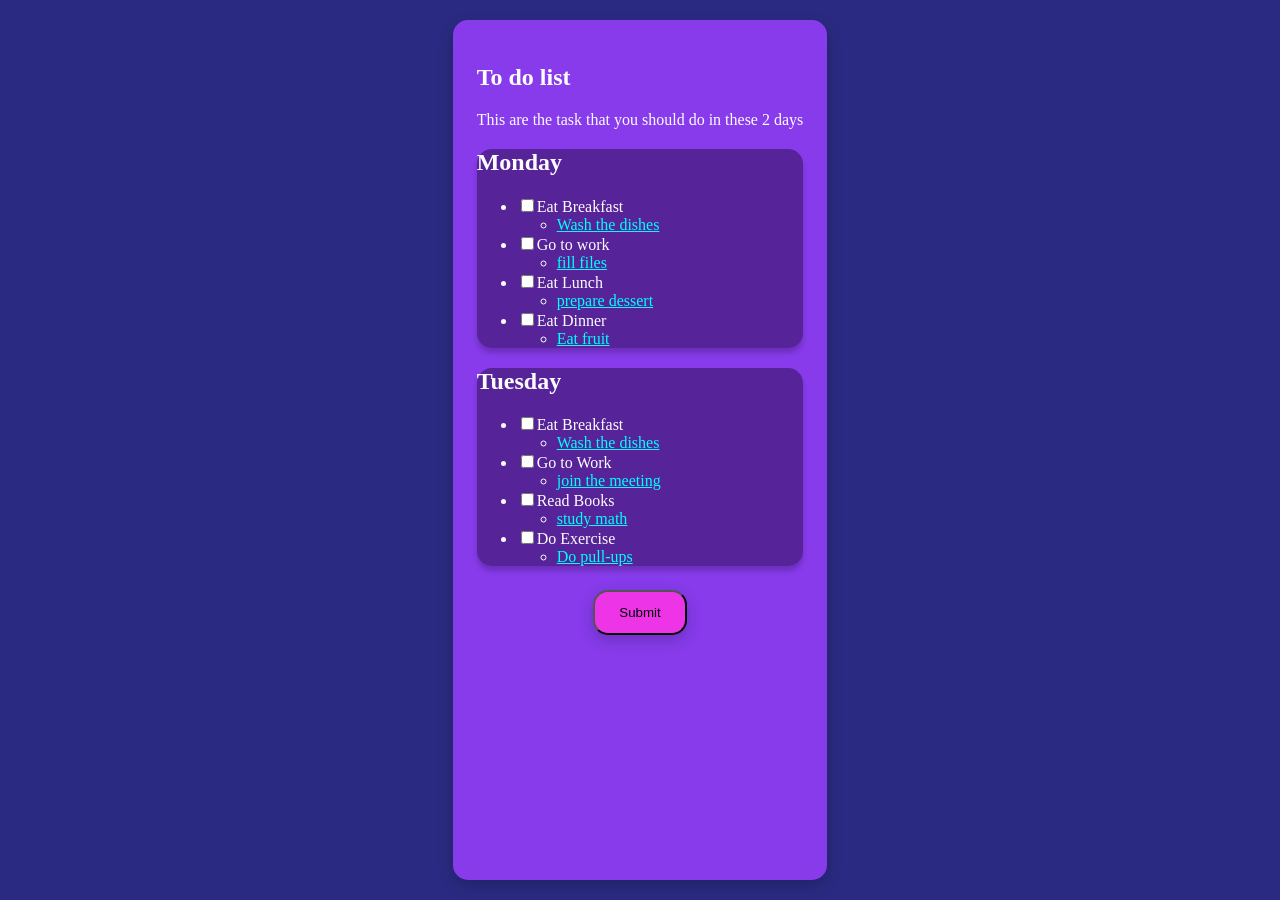
==== index.html @ ea7b4c46 "Update and rename to-do-list.html to index.html" ====
<html lang="es">
<head>
  <meta charset="utf-8">
  <meta name="viewport" content="width=device-width, initial-scale=1.0">
  <title>To-do-list</title>
  <link rel="stylesheet" href="styles.css">
</head>
<body>
  <main>
    <section class="to-do-list-wrap">
      <h1>To do list</h1>
      <p>This are the task that you should do in these 2 days</p>
    </section>
 

      <section class="day-1">
        <h2>Monday</h2>
        <ul>
          

          <li>
            <label for="breakfast"><input type="checkbox" id="breakfast">Eat Breakfast</label>
          <ul class="sub-item">
            <li><a class="sub-link" href="#" target="_blank">Wash the dishes</a></li>
          </ul>
          </li>



          <li>
            <label for="work"> <input type="checkbox" id="work" >Go to work</label>
            <ul class="sub-item">
              <li> <a class="sub-link" href="#" target="_blank"> fill files</a></li>
            </ul>
          </li>

     
          
           <li>
            <label for="lunch"> <input type="checkbox" id="lunch" >Eat Lunch</label>
            <ul class="sub-item">
              <li> <a class="sub-link" href="#" target="_blank"> prepare dessert</a></li>
            </ul>
          </li>



           <li>
            <label for="dinner"> <input type="checkbox" id="dinner" >Eat Dinner</label>
            <ul class="sub-item">
              <li> <a class="sub-link" href="#" target="_blank"> Eat fruit</a></li>
            </ul>
          </li>
          

        </ul>

      </section>

      <section class="day-2">
        <h2>Tuesday</h2>
        <ul>
          


            <li>
            <label for="breakfast-2"> <input type="checkbox" id="breakfast-2" >Eat Breakfast</label>
            <ul class="sub-item">
              <li> <a class="sub-link" href="#" target="_blank"> Wash the dishes</a></li>
            </ul>
          </li>




          <li>
            <label for="work-2"> <input type="checkbox" id="work-2" >Go to Work</label>
            <ul class="sub-item">
              <li> <a class="sub-link" href="#" target="_blank"> join the meeting</a></li>
            </ul>
          </li>



          <li>
            <label for="book"> <input type="checkbox" id="book" >Read Books</label>
            <ul class="sub-item">
              <li> <a class="sub-link" href="#" target="_blank"> study math</a></li>
            </ul>
          </li>



          <li>
            <label for="exercise"> <input type="checkbox" id="exercise" >Do Exercise</label>
            <ul class="sub-item">
              <li> <a class="sub-link" href="#" target="_blank"> Do pull-ups</a></li>
            </ul>
          </li>

        </ul>

      </section>
      <section class="bellow">
        <button type="submit" class="button">Submit</button>
      </section>
  </main>
</body>
---- styles.css ----
body {
    background-color: rgb(42, 42, 130);
    font-family: 'Times New Roman';
    color:rgb(253, 253, 253);
    margin:auto;    
    display:flex;
    justify-content:center;
    padding: 20px 0;
}

main{
    background-color:rgb(135, 59, 235);
    border-radius:15px;
    box-shadow: 0 5px 15px rgba(0,0,0,0.2);
    padding: 1.5rem;
}

a {
    color:cyan;
}
a:hover {
    color:rgb(36, 115, 243);
}

.day-1, .day-2 {
    background-color:rgb(86, 35, 153);
        box-shadow: 0 5px 5px rgba(0,0,0,0.2);
           border-radius:15px;

}


button {
    padding: 10px;
    box-shadow: 0 5px 15px rgba(0,0,0,0.2);
    display: block;      /* convierte el botón en bloque */
    padding: 0.8rem 1.5rem;
    margin: 1.5rem auto;
    background-color: rgb(237, 53, 231);
    border-radius: 15px;
}
button:hover {
    color:rgb(25, 33, 105);
    background-color:rgb(144, 6, 156);
}
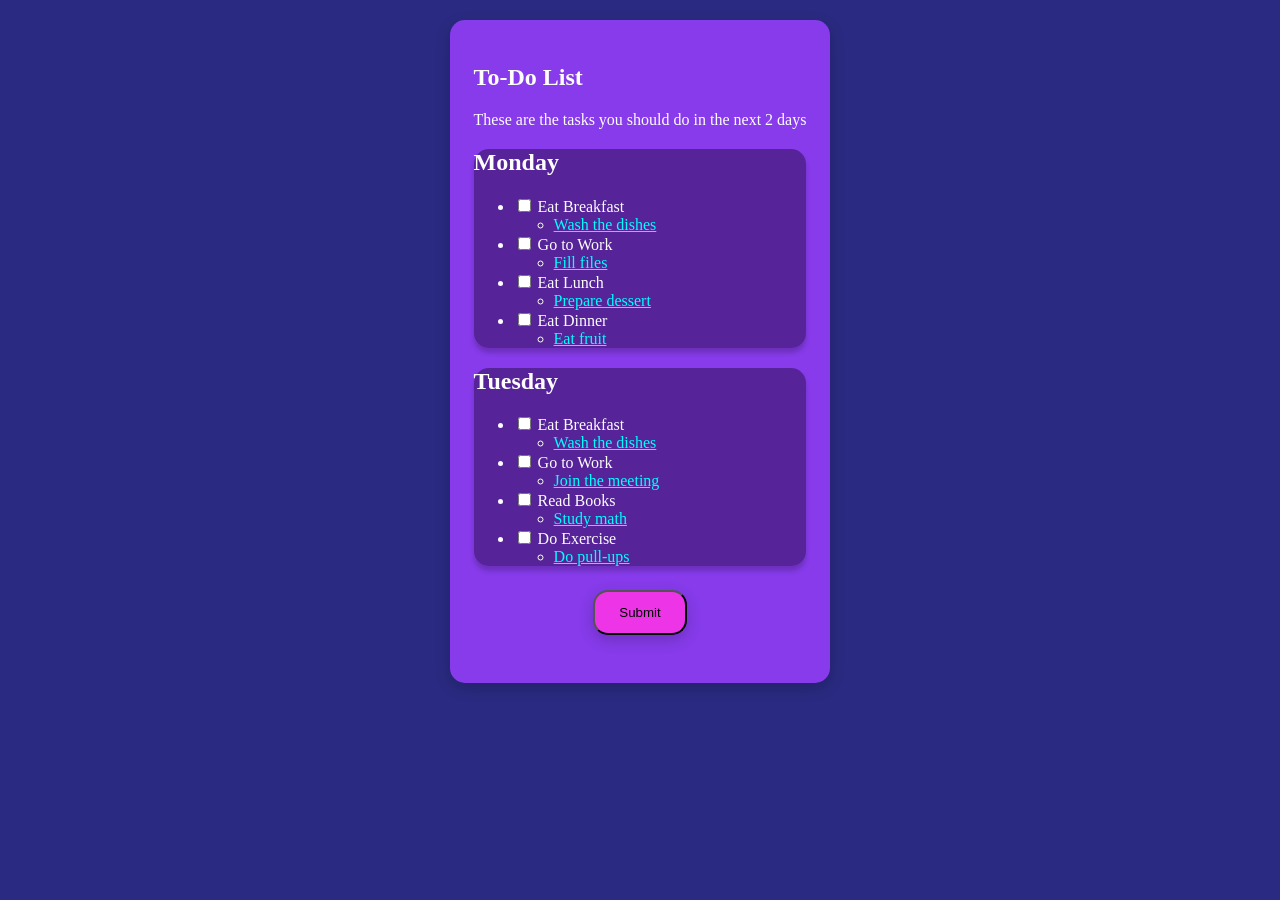
==== commit 54fbd920: "Update index.html" ====
--- a/index.html
+++ b/index.html
@@ -1,110 +1,111 @@
-<html lang="es">
+<!DOCTYPE html>
+<html lang="en">
 <head>
   <meta charset="utf-8">
   <meta name="viewport" content="width=device-width, initial-scale=1.0">
-  <title>To-do-list</title>
+  <title>To-Do List</title>
   <link rel="stylesheet" href="styles.css">
 </head>
 <body>
   <main>
     <section class="to-do-list-wrap">
-      <h1>To do list</h1>
-      <p>This are the task that you should do in these 2 days</p>
+      <h1>To-Do List</h1>
+      <p>These are the tasks you should do in the next 2 days</p>
     </section>
- 
+
+
+    <form id="todo-form">
 
       <section class="day-1">
         <h2>Monday</h2>
         <ul>
-          
-
           <li>
-            <label for="breakfast"><input type="checkbox" id="breakfast">Eat Breakfast</label>
-          <ul class="sub-item">
-            <li><a class="sub-link" href="#" target="_blank">Wash the dishes</a></li>
-          </ul>
-          </li>
-
-
-
-          <li>
-            <label for="work"> <input type="checkbox" id="work" >Go to work</label>
+            <label for="breakfast"><input type="checkbox" id="breakfast"> Eat Breakfast</label>
             <ul class="sub-item">
-              <li> <a class="sub-link" href="#" target="_blank"> fill files</a></li>
+              <li><a class="sub-link" href="#" target="_blank">Wash the dishes</a></li>
             </ul>
           </li>
-
-     
-          
-           <li>
-            <label for="lunch"> <input type="checkbox" id="lunch" >Eat Lunch</label>
+          <li>
+            <label for="work"><input type="checkbox" id="work"> Go to Work</label>
             <ul class="sub-item">
-              <li> <a class="sub-link" href="#" target="_blank"> prepare dessert</a></li>
+              <li><a class="sub-link" href="#" target="_blank">Fill files</a></li>
             </ul>
           </li>
-
-
-
-           <li>
-            <label for="dinner"> <input type="checkbox" id="dinner" >Eat Dinner</label>
+          <li>
+            <label for="lunch"><input type="checkbox" id="lunch"> Eat Lunch</label>
             <ul class="sub-item">
-              <li> <a class="sub-link" href="#" target="_blank"> Eat fruit</a></li>
+              <li><a class="sub-link" href="#" target="_blank">Prepare dessert</a></li>
             </ul>
           </li>
-          
-
+          <li>
+            <label for="dinner"><input type="checkbox" id="dinner"> Eat Dinner</label>
+            <ul class="sub-item">
+              <li><a class="sub-link" href="#" target="_blank">Eat fruit</a></li>
+            </ul>
+          </li>
         </ul>
-
       </section>
 
+   
       <section class="day-2">
         <h2>Tuesday</h2>
         <ul>
-          
-
-
-            <li>
-            <label for="breakfast-2"> <input type="checkbox" id="breakfast-2" >Eat Breakfast</label>
+          <li>
+            <label for="breakfast-2"><input type="checkbox" id="breakfast-2"> Eat Breakfast</label>
             <ul class="sub-item">
-              <li> <a class="sub-link" href="#" target="_blank"> Wash the dishes</a></li>
+              <li><a class="sub-link" href="#" target="_blank">Wash the dishes</a></li>
             </ul>
           </li>
-
-
-
-
           <li>
-            <label for="work-2"> <input type="checkbox" id="work-2" >Go to Work</label>
+            <label for="work-2"><input type="checkbox" id="work-2"> Go to Work</label>
             <ul class="sub-item">
-              <li> <a class="sub-link" href="#" target="_blank"> join the meeting</a></li>
+              <li><a class="sub-link" href="#" target="_blank">Join the meeting</a></li>
             </ul>
           </li>
-
-
-
           <li>
-            <label for="book"> <input type="checkbox" id="book" >Read Books</label>
+            <label for="book"><input type="checkbox" id="book"> Read Books</label>
             <ul class="sub-item">
-              <li> <a class="sub-link" href="#" target="_blank"> study math</a></li>
+              <li><a class="sub-link" href="#" target="_blank">Study math</a></li>
             </ul>
           </li>
-
-
-
           <li>
-            <label for="exercise"> <input type="checkbox" id="exercise" >Do Exercise</label>
+            <label for="exercise"><input type="checkbox" id="exercise"> Do Exercise</label>
             <ul class="sub-item">
-              <li> <a class="sub-link" href="#" target="_blank"> Do pull-ups</a></li>
+              <li><a class="sub-link" href="#" target="_blank">Do pull-ups</a></li>
             </ul>
           </li>
+        </ul>
+      </section>
 
-        </ul>
-
-      </section>
       <section class="bellow">
         <button type="submit" class="button">Submit</button>
       </section>
+    </form>
   </main>
-</body>
+
+  <script>
+    const form = document.getElementById('todo-form');
+
+    form.addEventListener('submit', function(e) {
+      e.preventDefault(); // prevents page reload
 
 
+      const checkboxes = form.querySelectorAll('input[type="checkbox"]');
+      const checkedTasks = [];
+
+      checkboxes.forEach(checkbox => {
+        if (checkbox.checked) {
+          const label = checkbox.parentElement.textContent.trim();
+          checkedTasks.push(label);
+        }
+      });
+
+      if (checkedTasks.length > 0) {
+        alert('Submitted!\nCompleted tasks:\n- ' + checkedTasks.join('\n- '));
+      } else {
+        alert('Submitted!\nNo tasks were selected.');
+      }
+    });
+  </script>
+</body>
+</html>
